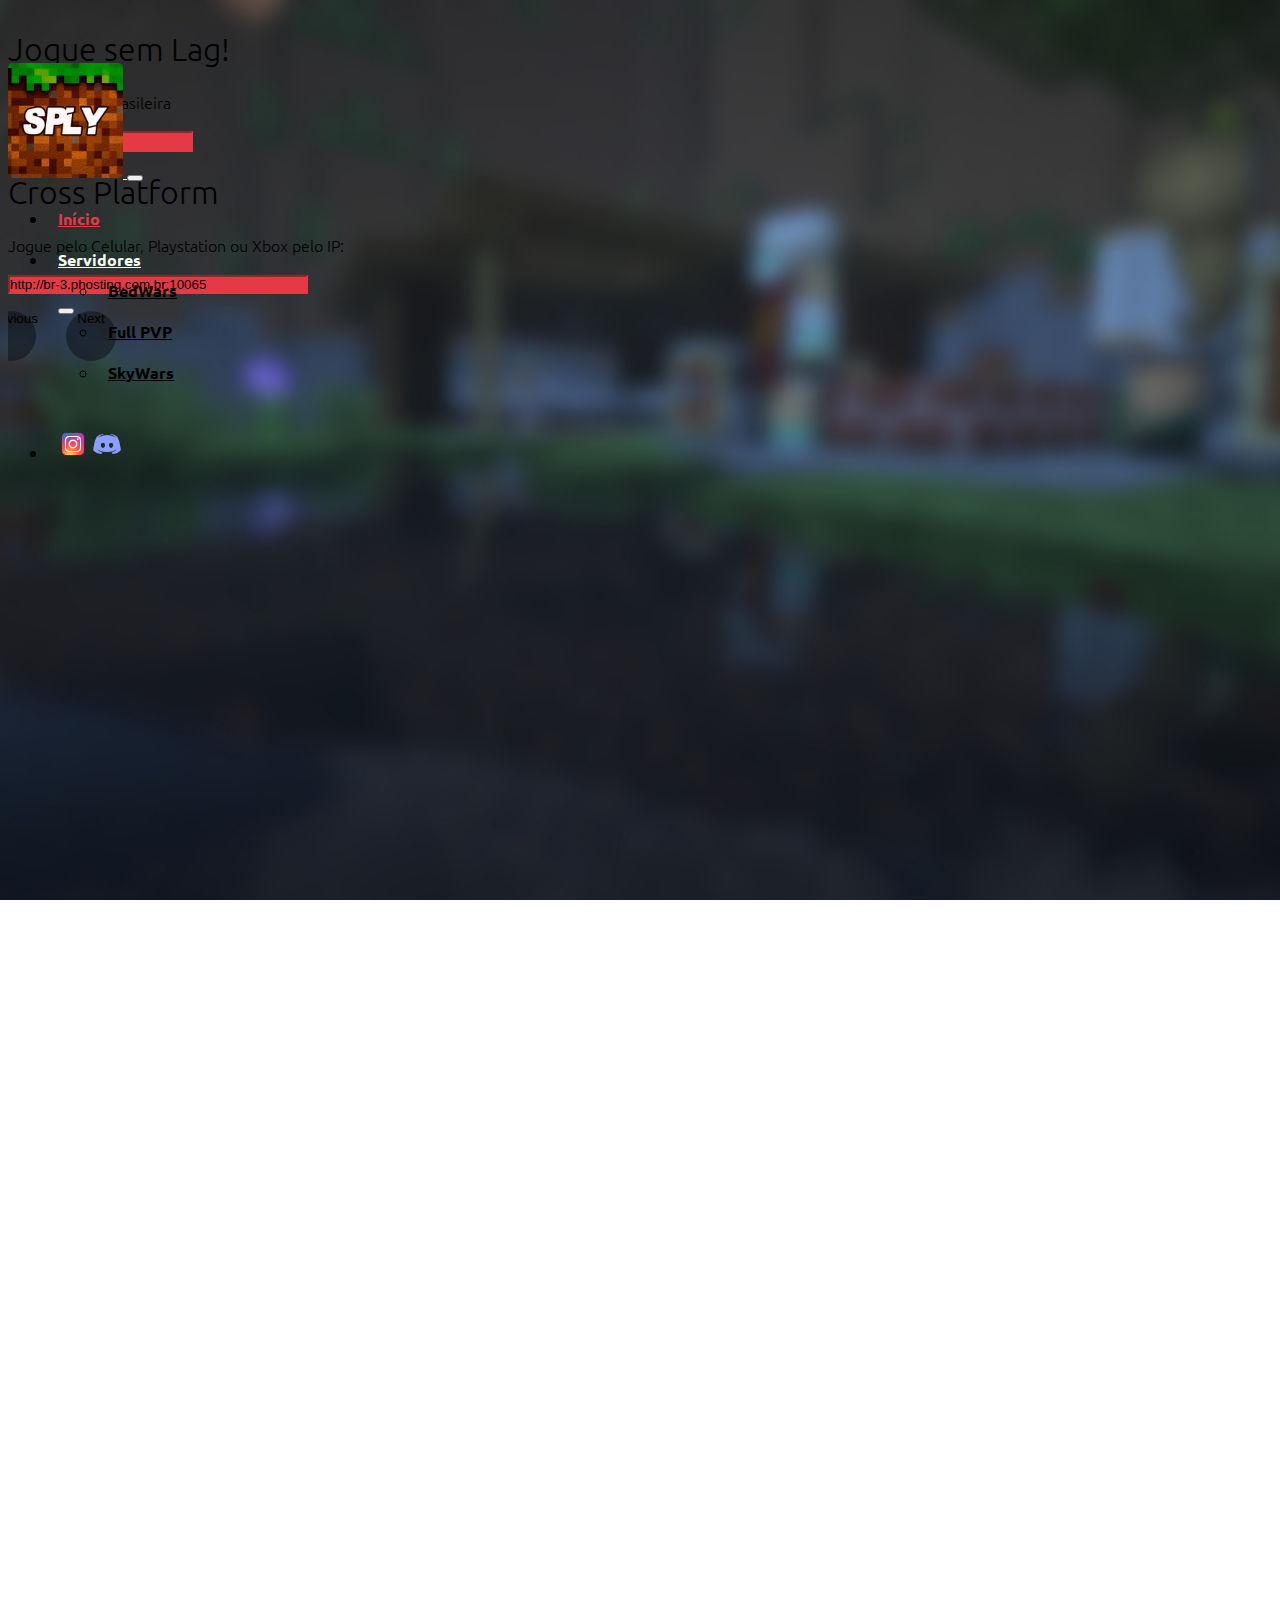
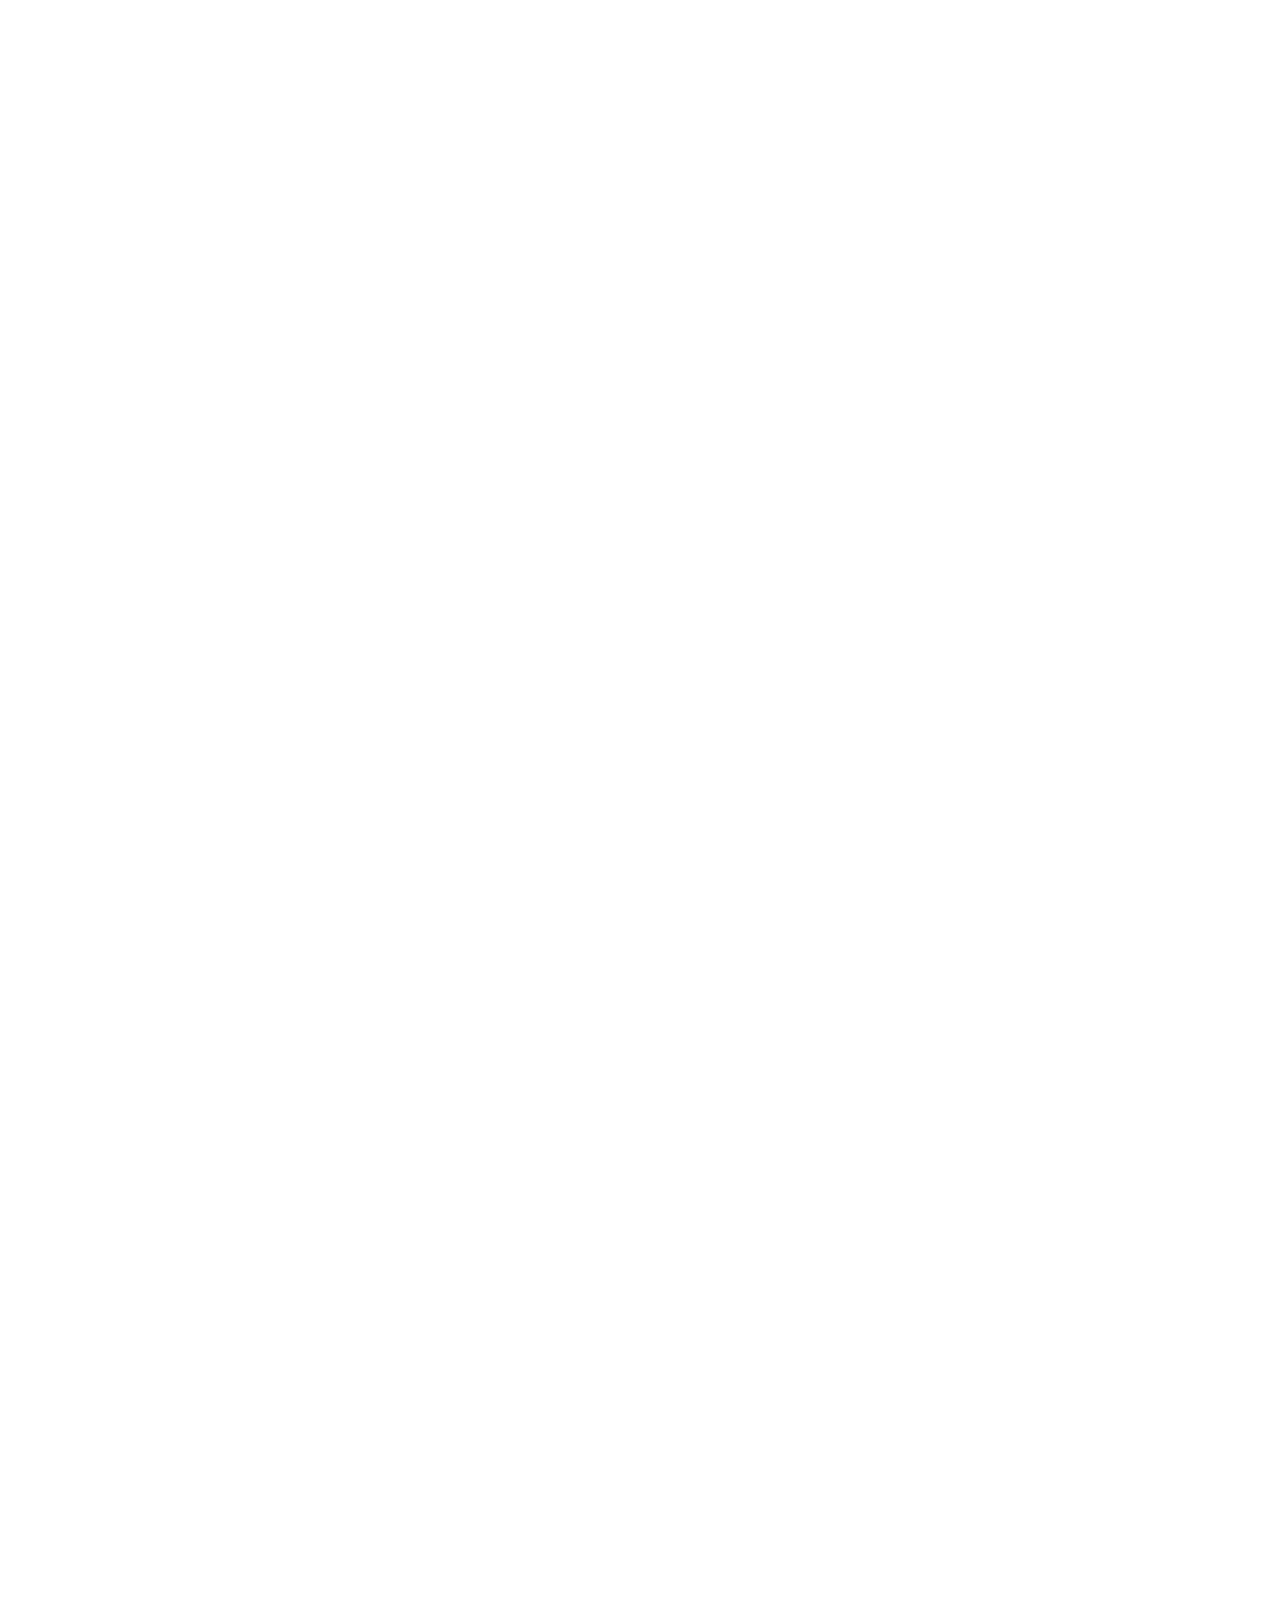
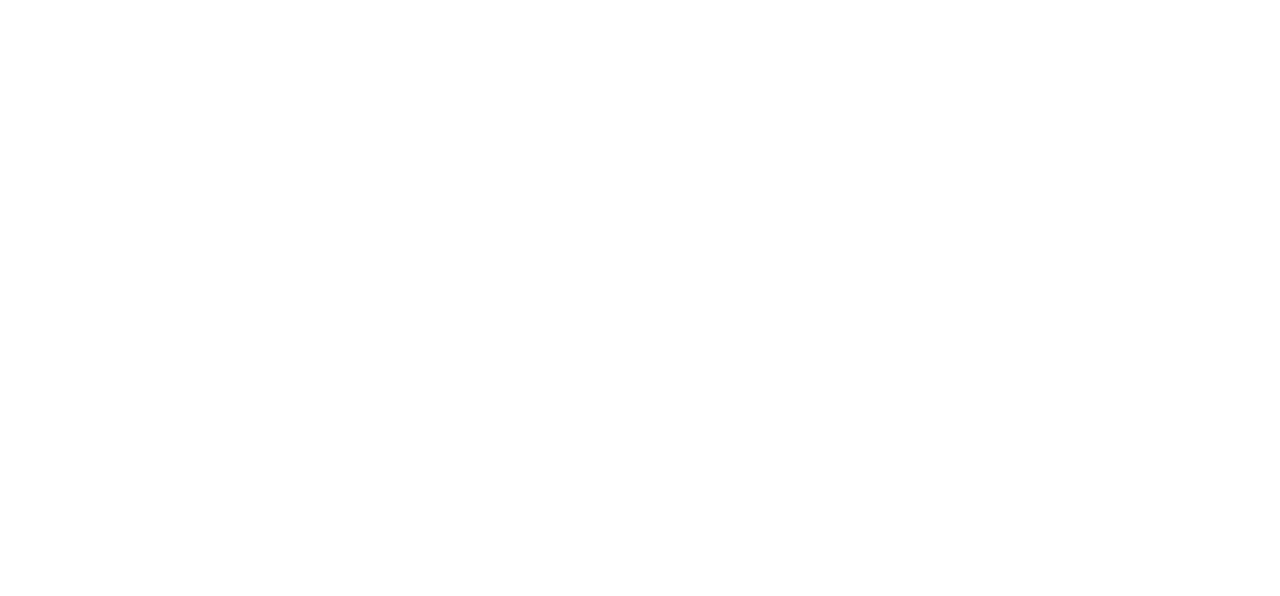
==== index.html @ 01144eed "estilizacao praticamente completa. Mudei o grid layout e o display dos elementos da loja" ====
<!DOCTYPE html>
<html lang="en">

<head>
  <meta charset="UTF-8">
  <meta http-equiv="X-UA-Compatible" content="IE=edge">
  <meta name="viewport" content="width=device-width, initial-scale=1.0">
  <link rel="stylesheet" href="./styles/style.css">
  <link href="https://cdn.jsdelivr.net/npm/bootstrap@5.0.2/dist/css/bootstrap.min.css" rel="stylesheet"
    integrity="sha384-EVSTQN3/azprG1Anm3QDgpJLIm9Nao0Yz1ztcQTwFspd3yD65VohhpuuCOmLASjC" crossorigin="anonymous">
  <link rel="shortcut icon" href="./images/favicon.ico" type="image/x-png">
  <link href="https://fonts.googleapis.com/css2?family=Ubuntu:wght@300&display=swap" rel="stylesheet">
  <title>SplyCraft</title>
</head>

<body>
  <header>
    <nav id="home-navbar" class="navbar navbar-expand-lg navbar-dark">
      <div class="d-flex container ml-4">
        <a href="" class="navbar-brand">
          <img width="115" src="./images/splyIcon.jpg" alt="SplyCraft icon" id="splyCraftLogo">
        </a>

        <button class="navbar-toggler btn" type="button" data-bs-toggle="collapse"
          data-bs-target="#navbarSupportedContent" aria-controls="navbarSupportedContent" aria-expanded="false"
          aria-label="Toggle navigation">
          <span class="navbar-toggler-icon"></span>
        </button>

        <div class="collapse navbar-collapse" id="navbarSupportedContent">
          <ul class="navbar-nav mx-auto">
            <li class="nav-item">
              <a href="" class="nav-link text-vermelho">Início</a>
            </li>
            <li class="nav-item dropdown">
              <a class="nav-link dropdown-toggle" id="navbarDropdownMenuLink" role="button" data-bs-toggle="dropdown"
                aria-expanded="false" href="#">Servidores</a>
              <ul class="dropdown-menu" aria-labelledby="navbarDropdownMenuLink">
                <li><a href="bedwars.html" class="dropdown-item">BedWars</a></li>
                <li><a href="fullpvp.html" class="dropdown-item">Full PVP</a></li>
                <li><a href="skywars.html" class="dropdown-item">SkyWars</a></li>
              </ul>
            </li>
          </ul>
          <ul class="ml-auto list-unstyled mb-0">
            <li>
              <a target="_blank" rel="noopener noreferrer" href="https://www.instagram.com/splycraft/"
                class="pl-3 pr-3"><span class="icon-instagram"></span></a>
              <a target="_blank" rel="noopener noreferrer" href="https://discord.gg/4bMXJy57VF" class="pl-3 pr-3"><span
                  class="icon-headphones"></span></a>
            </li>
          </ul>
        </div>
      </div>
    </nav>
  </header>

  <section id="home" class="d-flex">

    <div class="container align-self-center">

      <div id="carouselIndex" class="carousel slide" data-bs-ride="carousel">
        <div class="carousel-inner">
          <div class="carousel-item active">
            <div class="row align-items-center justify-content-center text-center">
              <div class="col-md-8">
                <h1 class="text-white font-weight-light">Jogue sem Lag!</h1>
                <p class="mb-5 text-white">Hospedagem brasileira</p>
                <input type="text " class="vermelho btn btn-primary py-3 px-5 text-white" value="sply.redepvp.com"
                  readonly='true'>
              </div>
            </div>
          </div>
          <div class="carousel-item">
            <div class="row align-items-center justify-content-center text-center">
              <div class="col-md-8">
                <h1 class="text-white font-weight-light">Cross Platform</h1>
                <p class="mb-5 text-white">Jogue pelo Celular, Playstation ou Xbox pelo IP:</p>
                <input type="text" class="vermelho btn btn-primary py-3 copyIp text-white copyButton"
                  value="http://br-3.phosting.com.br:10065" readonly='true'>
              </div>
            </div>
          </div>
        </div>
        <!--Inner-->
        <button class="carousel-control-prev" type="button" data-bs-target="#carouselIndex" data-bs-slide="prev">
          <div class="control-circle">
            <span class="carousel-control-prev-icon" aria-hidden="true"></span>
            <span class="visually-hidden">Previous</span>
          </div>
        </button>
        <button class="carousel-control-next" type="button" data-bs-target="#carouselIndex" data-bs-slide="next">
          <div class="control-circle">
            <span class="carousel-control-next-icon" aria-hidden="true"></span>
            <span class="visually-hidden">Next</span>
          </div>
        </button>
      </div>
      <!--container -->
  </section>

  <section id="servidores" class="branco">
    <div class="container">
      <div class="row" style="justify-content: center">
        <div class="card col-md-3 col-12 mt-sm-2 indexCard">
          <div class="card-content">
            <div class="card-body text-center"> <img class="img cards-img" src="./images/zombie.jpg" />
              <div class="shadow"></div>
              <div class="card-title text-azul"> Dayz</div>
              <div class="card-subtitle"></div>
              <p> <small class="text-muted">Informações em breve</small> </p>
            </div>
          </div>
        </div>
        <div class="card col-md-3 col-12 mx-4 card-active mt-sm-2 indexCard">
          <a class="text-decoration-none" href="fullpvp.html">
            <div class="card-content">
              <div class="card-body text-center"> <img class="img cards-img" src="./images/sword.png" />
                <div class="card-title text-azul">Full PVP</div>
                <div class="card-subtitle">
                </div>
                <p> <small class="text-muted"> Modalidade dedicada apenas ao Jogador vs Jogador. Pegue a sua espada e
                    junte-se! </small> </p>
              </div>
            </div>
          </a>
        </div>
        <div class="card col-md-3 col-12 mt-sm-2 indexCard">
          <div class="card-content">
            <div class="card-body text-center"> <img class="img cards-img" src="./images/folhas.png" />
              <div class="card-title text-azul">Paintball</div>
              <div class="card-subtitle">
                <p> <small class="text-muted">Informações em breve</small> </p>
              </div>
            </div>
          </div>
        </div>
      </div>
      <!--Row-->
    </div>
    <!--Container-->
    <div class="container">
      <div class="row justify-content-center align-items-center">
        <div class="card col-md-3 col-12 me-lg-2 mt-lg-3 indexCard card-active">
          <a class="text-decoration-none" href="bedwars.html">
            <div class="card-body text-center"> <img class="img cards-img" src="./images/cama.png" />
              <div class="card-title text-azul"> BedWars </div>
              <div class="card-subtitle">
                <p> <small class="text-muted">Clique para acessar a página do servidor</small> </p>
              </div>
            </div>
          </a>
        </div>
        <div class="card col-md-3 col-12 ms-lg-2 mt-lg-3 indexCard card-active">
          <a class="text-decoration-none" href="skywars.html">
            <div class="card-body text-center"> <img class="img cards-img" src="./images/chest.png" />
              <div class="card-title text-azul"> SkyWars </div>
              <div class="card-subtitle">
                <p> <small class="text-muted">Clique para acessar a página do servidor</small> </p>
              </div>
            </div>
          </a>
        </div>
      </div>
    </div>
    </div>

  </section>
  <div class="staff-section">
    <div class="container">
      <div class="row justify-content-center mb-5" data-aos="fade-up">
        <div class="col-md-7">
          <h2 class="font-weight-light text-branco text-center">Nosso time</h2>
        </div>
      </div>
      <div class="row">
        <div class="col-md-6 col-lg-4 text-center mb-5" data-aos="fade-up">
          <img src="./images/caarliniHead.jpg" alt="Foto de Caarlini" class="img-fluid w-50 rounded-circle mb-4">
          <h2 class="text-vermelho font-weight-light mb-4">Caarlini</h2>
          <p class="text-branco mb-4">Diretor</p>
          <p>
            <a href="https://www.instagram.com/caaarlini/" target="_blank" class="pl-3 pr-3"><span
                class="icon-instagram"></span></a>
          </p>
        </div>
        <div class="col-md-6 col-lg-4 text-center mb-5" data-aos="fade-up">
          <img src="./images/mrStiflerHead.png" alt="Foto de MrStifler" class="img-fluid w-50 rounded-circle mb-4">
          <h2 class="text-vermelho font-weight-light mb-4">MrStifler</h2>
          <p class="text-branco mb-4">Diretor</p>
          <p>
            <a href="https://www.instagram.com/gustavo.sply/" target="_blank" class="pl-3 pr-3"><span
                class="icon-instagram"></span></a>
            <a href="http://www.youtube.com/c/gustavosply" target="_blank"><span class="icon-youtube"></span></a>
          </p>
        </div>
        <div class="col-md-6 col-lg-4 text-center mb-5" data-aos="fade-up">
          <iframe src="https://discord.com/widget?id=825129918760484925&theme=dark" width="350" height="500" allowtransparency="true" frameborder="0" sandbox="allow-popups allow-popups-to-escape-sandbox allow-same-origin allow-scripts"></iframe>
        </div>
        <!-- <div class="col-md-6 col-lg-4 text-center mb-5" data-aos="fade-up">
          <img src="images/splyIcon.jpg" alt="Image" class="img-fluid w-50 rounded-circle mb-4">
          <h2 class="text-vermelho font-weight-light mb-4">Em aberto</h2>
          <p class="text-branco mb-4">As instruções para se tornar um Staff estão no discord! ;)</p>
          <p>
            <a href="https://discord.gg/VZGXy6bkZU" class=""><span class="icon-headphones"></span></a>
          </p>
        </div> -->
      </div>
    </div>
  </div>
  <footer class="pt-2 pb-2">
    <div class="container">
      <div class="row">
        <div class="col-md-12 text-center text-branco">
          <a class="me-2 fw-bold text-decoration-none" href="#home-navbar">Início</a>
          <a class="ms-2 fw-bold text-decoration-none" href="fullpvp.html">Doações</a>
          <p class="mt-2">Website Desenvolvido por <a href="" target="_blank">Sidney</a></p>
        </div>
      </div>
    </div>
  </footer>

  <script src="https://cdn.jsdelivr.net/npm/bootstrap@5.0.2/dist/js/bootstrap.bundle.min.js"
    integrity="sha384-MrcW6ZMFYlzcLA8Nl+NtUVF0sA7MsXsP1UyJoMp4YLEuNSfAP+JcXn/tWtIaxVXM"
    crossorigin="anonymous"></script>
</body>

</html>
---- styles/style.css ----
* {
  box-sizing: border-box;
}

html,
body,
#home,
#info-pvp{
  height: 100%;
  overflow-x: hidden;
  scroll-behavior: smooth;
}

body {
  background: url(../images/capa.jpg);
  background-attachment: fixed;
  background-size: cover;
  background-position: center;
  font-family: 'Ubuntu', Sans-serif!important;
}

li {
  padding: 10px;
}

h3 {
  font-size: 23px !important;
  font-weight: bold !important;
}
a {
  color: #f1faee !important;
}
a:hover {
  color: #e63946 !important;
}

footer {
  font-weight: 400;
}

table{
  font-size: 18px;
  font-weight: bolder!important;
}

.card-section{
  margin-top: 50px;
}

.site-section {
  padding-top: 3.5em;
  background-color: white;
}

.staff-section {
  padding-top: 3.5em;
}

/* Navbar */
.navbar {
  font-weight: bold;
  height: 1px;
  transform: translateY(55px);
  z-index: 2000;
}

@media(max-width:1400px){
  .card-back-info{
    right: 33%!important;
  }
}

@media (max-width: 990px) {
  .navbar-nav {
    display: block !important;
    position: absolute;
    width: 115px;
    background-color: #fff;
    border-radius: 15px;
  }
  .navbar-collapse {
    /* background-color: #e9ecef!important; */
    color: black !important;
  }
  .ml-auto {
    display: none;
  }
  a.nav-link {
    color: #212529 !important;
    font-weight: 400;
  }
  #info-pvp {
    height: auto;
    padding-top: 230px;
    padding-bottom: 70px;
  }
  .card-back-info{
    right: 32%!important;
  }
  
}

@media (max-width: 660px) {
  .copyButton {
    width: 90vw !important;
  }

  .carousel-control-next {
    transform: translateX(-20px) !important;
  }

  .carousel-control-prev {
    transform: translateX(20px) !important;
  }

  .indexCard {
    margin-top: 0.5rem !important;
    box-shadow: 0px 0px 0px !important;
  }
  .card-back-info{
    right: 21%!important;
  }
}

@media(max-width: 450px){
  .card-back-info{
    right: 29%!important;
  }
}

.dropdown-item {
  color: black !important;
}

#splyCraftLogo {
  border-radius: 5px;
}

#capa {
  text-align: center;
}

.icon-instagram:before {
  content: url(../images/instagram.png);
  width: 30px;
}

.icon-headphones:before {
  content: url(../images/discord.png);
}

.icon-youtube {
  content: url(../images/icon-youtube.png);
  width: 23px;
  padding-bottom: 3px;
}

#servidores {
  padding-top: 20px;
  padding-bottom: 20px;
}

#carousel-container {
  margin-bottom: 20%;
}

.control-circle {
  position: absolute;
  width: 50px;
  height: 50px;
  border-radius: 50%;
  background: rgba(0, 0, 0, 0.383) !important;
}

.control-circle:hover {
  background: #e63946 !important;
  transition: 300ms;
}

.carousel-control-next,
.carousel-control-prev {
  width: 0 !important;
  opacity: 1 !important;
}

.carousel-control-next {
  transform: translateX(30px);
}

.carousel-control-prev {
  transform: translateX(-30px);
}

/* .carousel-control-next-icon,
.carousel-control-prev-icon {
  filter: invert(1);
} */

.carousel-control-next-icon,
.carousel-control-prev-icon {
  margin-top: 7px;
  font-size: 10px;
}

/* Cards */

.card {
  padding: 2px;
  border-radius: 4px !important;
  border: 1px solid #eeeeee !important;
}

.card-img-top {
  border-radius: 0 !important;
}

.hd {
  font-size: 25px;
  font-weight: 550;
}

.card:hover {
  box-shadow: 10px 10px 10px rgba(0, 0, 0, 0.45);
}

.img {
  margin-bottom: 35px;
  -webkit-filter: drop-shadow(5px 5px 5px #222);
  filter: drop-shadow(5px 5px 5px #222);
}

.card-title {
  font-weight: 600;
}

button.focus,
button:focus {
  outline: 0;
  box-shadow: none !important;
}

.ft {
  margin-top: 25px;
}

.chk {
  margin-bottom: 5px;
}

.card-active {
  box-shadow: 10px 10px 10px rgba(0, 0, 0, 0.45);
}

.cards-img {
  width: 150px;
}

.card-border {
  border-radius: 15px;
}

/* Cards da Loja */

.maincontainer {
  height: 450px;
}

.card-loja {
  position: relative;
  width: 100%;
  height: 100%;
  border-radius: 15px !important;

  transform-style: preserve-3d;
  transition: transform 0.5s;
  cursor: pointer;
}

.card-front,
.card-back {
  position: absolute;
  width: 100%;
  height: 100%;
  display: flex;
  justify-content: center;
  border-radius: 20px;
  box-shadow: 10px 10px 10px rgba(0, 0, 0, 0.45);
}

.card-back {
  transform: rotateY(180deg);
}

.card-img {
  height: 100%;
}

.front-card-display {
  position: relative;
  display: block;
  width: 100%;
}

.front-card-display:after {
  content: "";
  z-index: 1;
  position: absolute;
  bottom: 0;
  top: 0;
  left: 0;
  right: 0;
  background: -moz-linear-gradient(
    top,
    transparent 0%,
    transparent 18%,
    rgba(0, 0, 0, 0.8) 99%,
    rgba(0, 0, 0, 0.8) 100%
  );
  background: -webkit-linear-gradient(
    top,
    transparent 0%,
    transparent 18%,
    rgba(0, 0, 0, 0.8) 99%,
    rgba(0, 0, 0, 0.8) 100%
  );
  background: -webkit-gradient(
    linear,
    left top,
    left bottom,
    from(transparent),
    color-stop(18%, transparent),
    color-stop(99%, rgba(0, 0, 0, 0.8)),
    to(rgba(0, 0, 0, 0.8))
  );
  background: -o-linear-gradient(
    top,
    transparent 0%,
    transparent 18%,
    rgba(0, 0, 0, 0.8) 99%,
    rgba(0, 0, 0, 0.8) 100%
  );
  background: linear-gradient(
    to bottom,
    transparent 0%,
    transparent 18%,
    rgba(0, 0, 0, 0.8) 99%,
    rgba(0, 0, 0, 0.8) 100%
  );
  filter: progid:DXImageTransform.Microsoft.gradient( startColorstr='#00000000', endColorstr='#cc000000',GradientType=0 );
}

.front-card-text {
  position: absolute;
  z-index: 2;
  width: 100%;
  bottom: 10px;
  display: block;
}

.front-card-text-top{
  position: absolute;
  top: 0;
  width: 100%;
  height: 3rem;

  background-color: rgba(0, 0, 0, 0.493);
  line-height: 100%;
  text-align: center;
  color: white;
}

.card-muted-text {
  position: absolute;
  bottom: 0;
  margin-bottom: 5px;
}

.flip {
  transform: rotateY(180deg);
}

.card-back-div {
  position: absolute;
  bottom: 1%;
  right: 1%;
  width: 6rem;
  height: 2.5rem;
}

.card-back-btn{
  width: 100%;
  height: 100%;
  font-weight: bold!important;
}

.card-back-btn:hover{
  opacity: 0.8!important;
}

.card-back-info{
  position: absolute;
  bottom:1%;
  right: 25%;
  width: 4rem;
  height: 2.5rem;
}

.btn-vantagens-doar{
  max-width: 15rem!important;
}

.return-icon {
  position: absolute;
  bottom: 0;
  left: 2%;
}

.icon-info-circle {
  position: absolute;
  content: url(../images/info.svg);
  left: 8%;
  width: 40px;
  bottom: 15%;
  animation: changeColor;
  animation-duration: 1.5s;
  animation-iteration-count: infinite;
  animation-timing-function: linear;
}

.icon-return {
  content: url(../images/returnicon.svg);

  width: 40px;
}

/* .copyIp{
    padding-left: 5rem!important;
    padding-right: 5rem!important;
} */

.copyButton {
  width: 300px;
  padding: 0;
  margin: 0;
}

@keyframes changeColor {
  0% {
    width: 45px;
  }
  25% {
    width: 46px;
  }
  50% {
    width: 47px;
  }
  100% {
    width: 48px;
  }
}

.img-pagamento {
  max-width: 100%;
}

.payment-methods:hover {
  background-color: #eeefff;
  border-radius: 8px;
}

.table-content{
  width: 100%;
}

.vertical-center{
  position:relative;
  top: 50%;
  transform: translateY(-50%);
}

/* Colors */

.vermelho {
  background-color: #e63946 !important;
  border-color: #e63946 !important;
}
.text-vermelho {
  color: #e63946 !important;
}

.branco {
  background-color: #f1faee !important;
}
.text-branco {
  color: #f1faee !important;
}

.azul-claro {
  color: #a8dadc !important;
}

.text-azul {
  color: #457b9d !important;
}

.azul-escuro {
  background-color: #1d3557 !important;
}
.text-azul-escuro {
  color: #1d3557 !important;
}

.text-cinza {
  color: #555555 !important;
}

.text-iron {
  color: #a19d94;
}

.text-iron-bg {
  background-color: #a19d94 !important;
}

.text-gold {
  color: #ffaa00;
}

.text-gold-bg {
  background-color: #ffaa00 !important;
}

.text-diamond {
  color: #55ffff;
}

.text-diamond-bg {
  background-color: #55ffff !important;
}

.text-lendario {
  color: red;
}

.text-lendario-bg {
  background-color: red !important;
}

.text-white {
  font-weight: 100;
}

.text-black {
  color: black !important;
}

.text-green{
  color: #22bb33!important
}

.text-reddanger{
  color: #FF0000!important
}
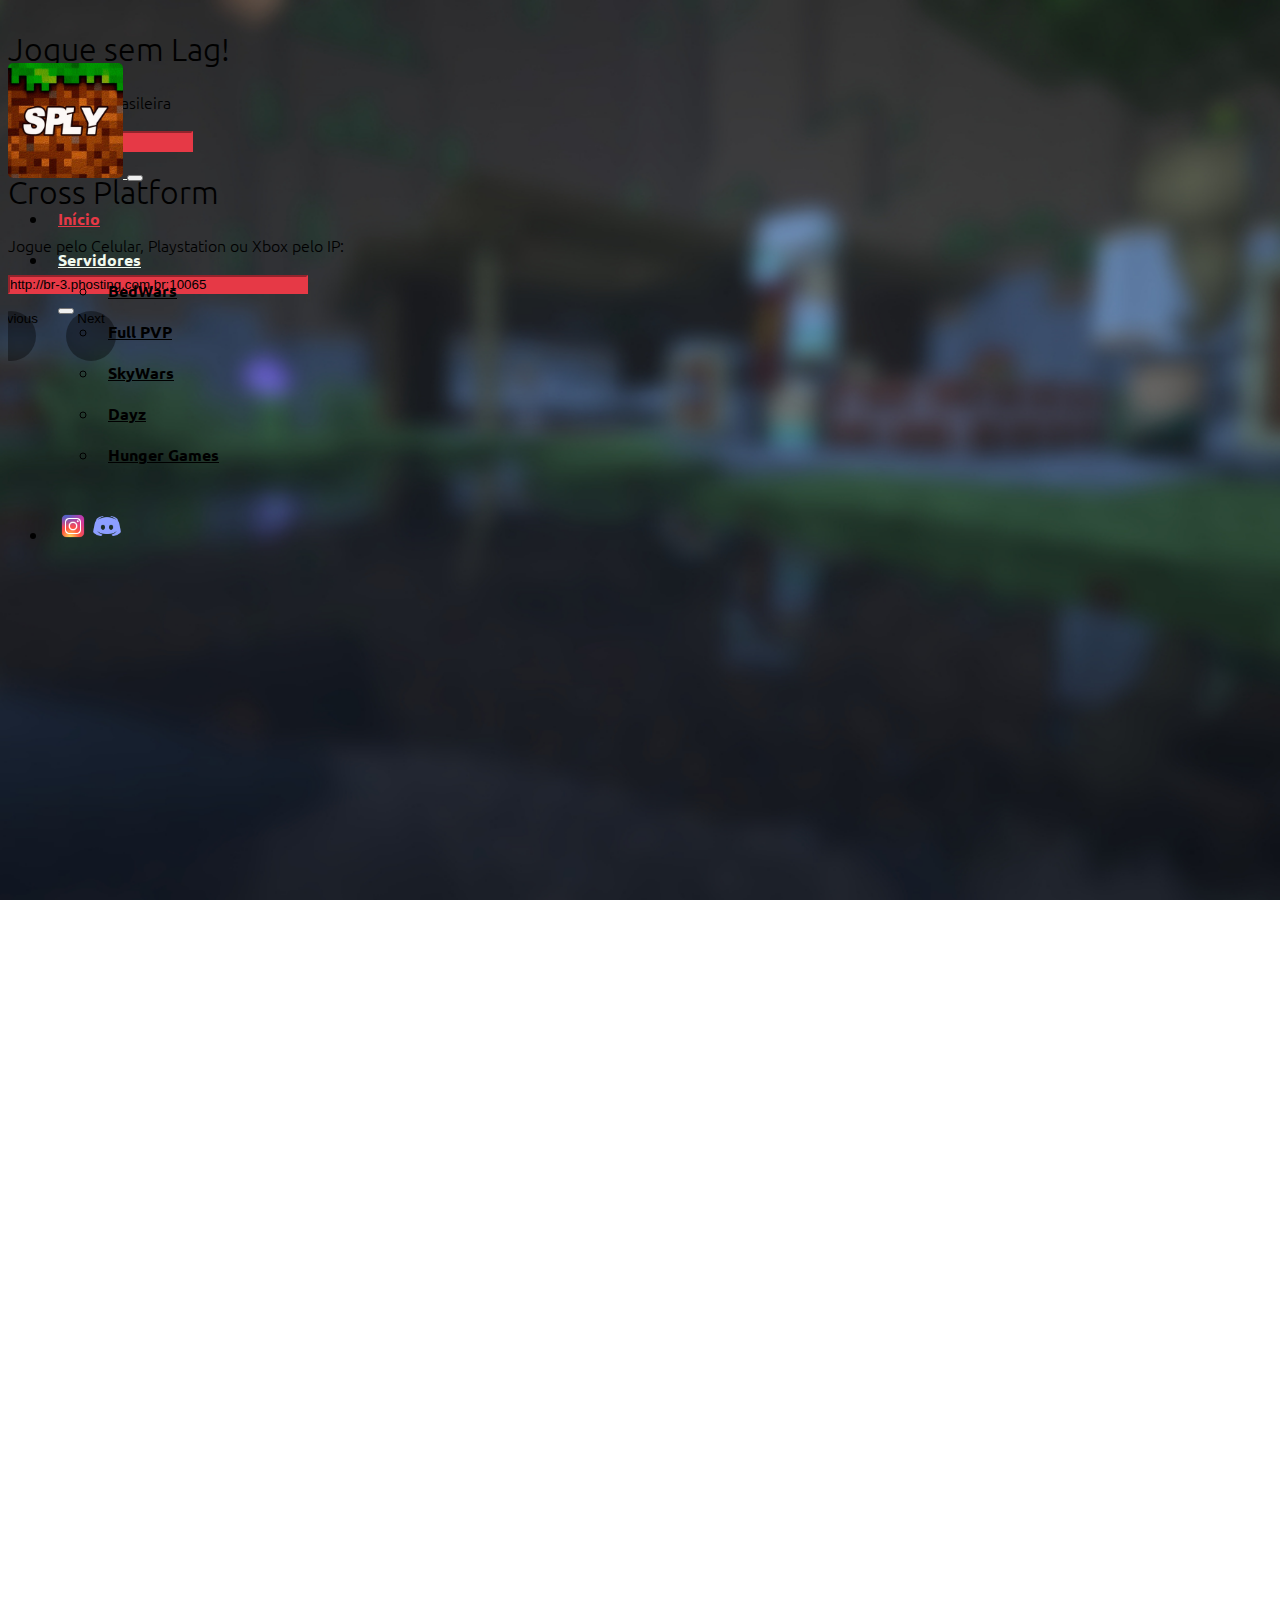
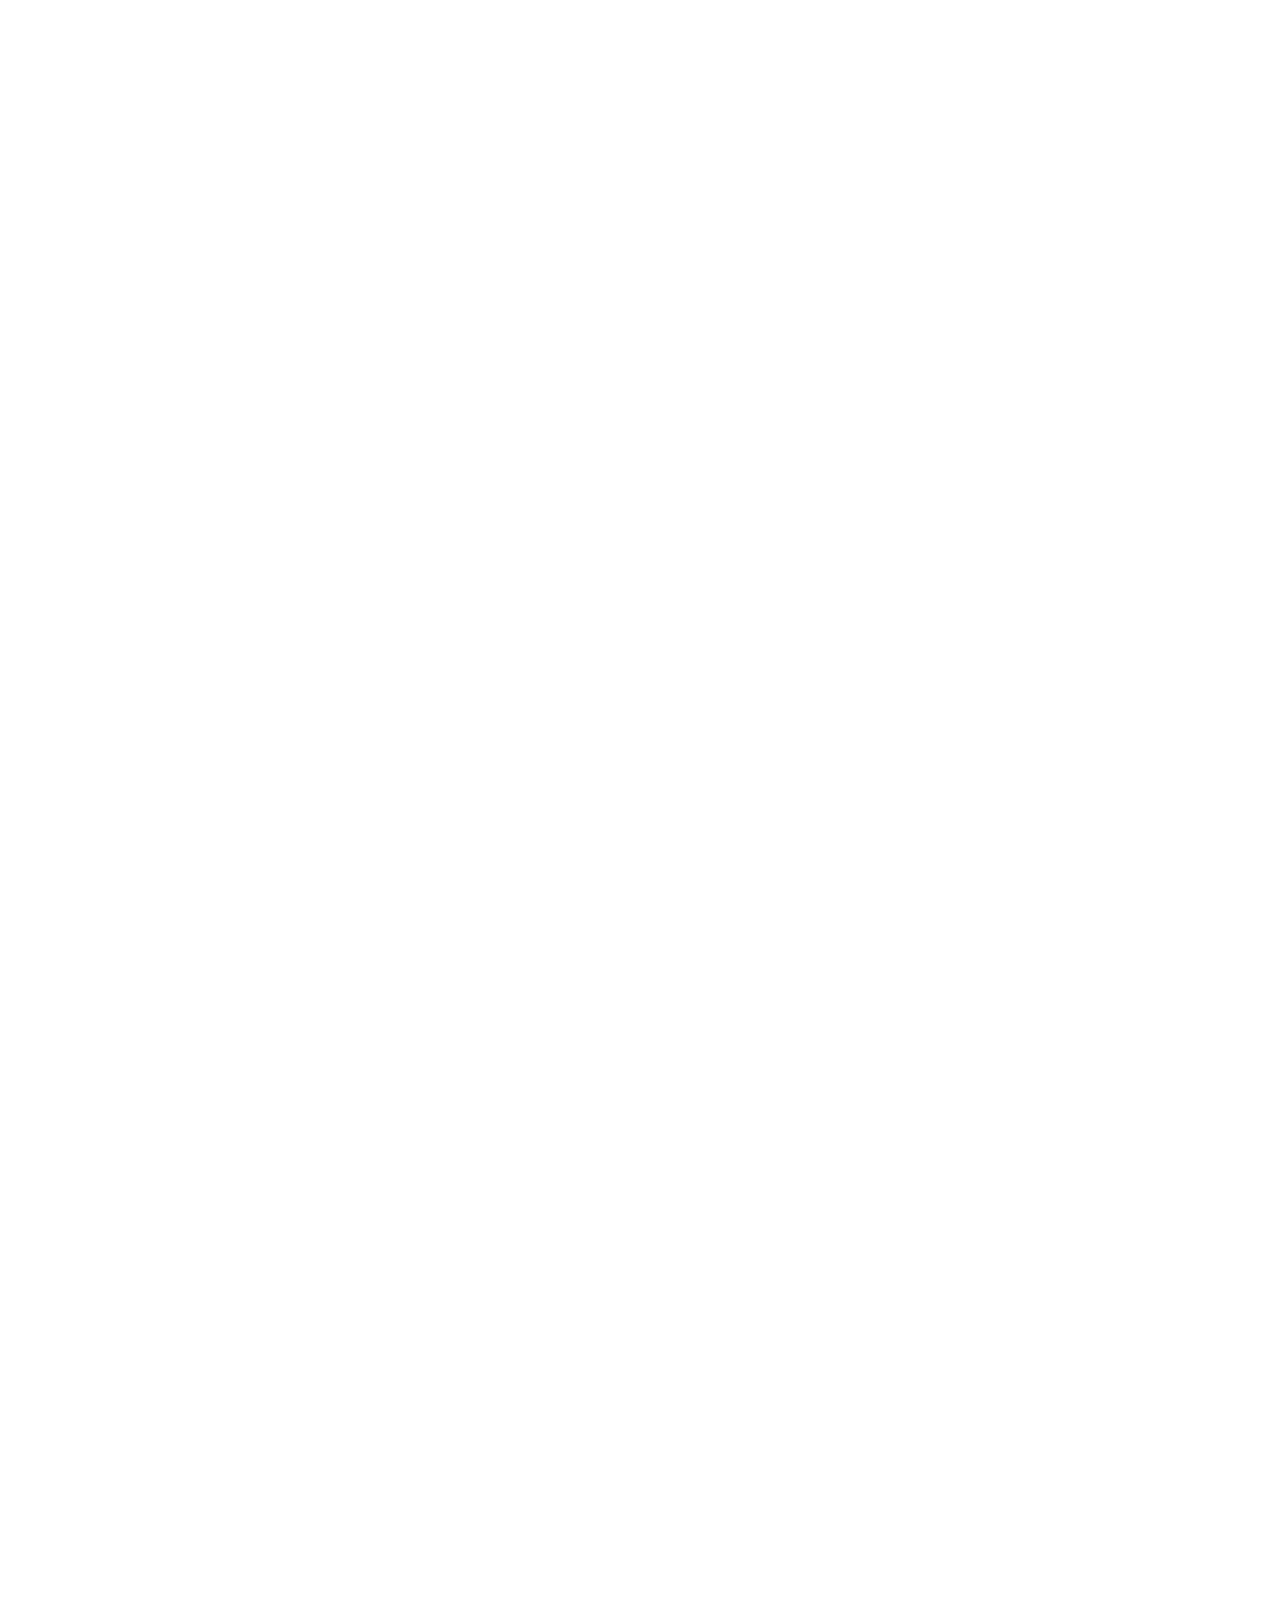
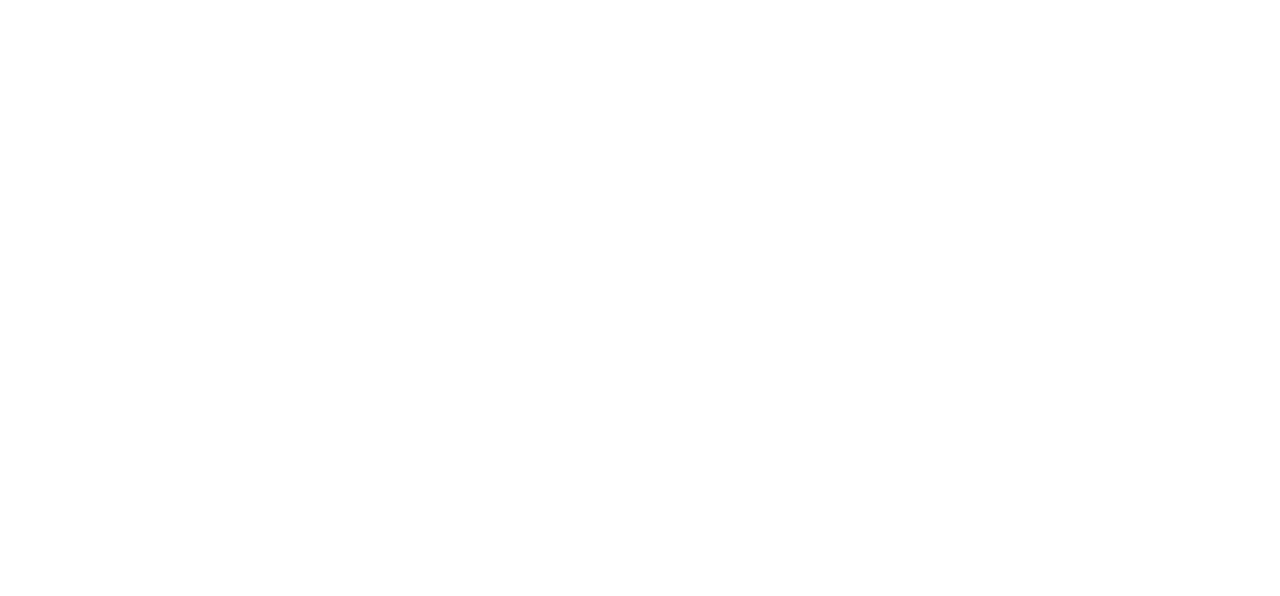
==== commit 80500df8: "Alterado Index para inserir as novas paginas hungergames e dayz" ====
--- a/index.html
+++ b/index.html
@@ -39,6 +39,8 @@
                 <li><a href="bedwars.html" class="dropdown-item">BedWars</a></li>
                 <li><a href="fullpvp.html" class="dropdown-item">Full PVP</a></li>
                 <li><a href="skywars.html" class="dropdown-item">SkyWars</a></li>
+                <li><a href="skywars.html" class="dropdown-item">Dayz</a></li>
+                <li><a href="skywars.html" class="dropdown-item">Hunger Games</a></li>
               </ul>
             </li>
           </ul>
@@ -103,16 +105,18 @@
     <div class="container">
       <div class="row" style="justify-content: center">
         <div class="card col-md-3 col-12 mt-sm-2 indexCard">
-          <div class="card-content">
-            <div class="card-body text-center"> <img class="img cards-img" src="./images/zombie.jpg" />
-              <div class="shadow"></div>
-              <div class="card-title text-azul"> Dayz</div>
-              <div class="card-subtitle"></div>
-              <p> <small class="text-muted">Informações em breve</small> </p>
-            </div>
-          </div>
-        </div>
-        <div class="card col-md-3 col-12 mx-4 card-active mt-sm-2 indexCard">
+          <a class="text-decoration-none" href="dayz.html">
+            <div class="card-content">
+              <div class="card-body text-center"> <img class="img cards-img" src="./images/zombie.jpg" />
+                <div class="shadow"></div>
+                <div class="card-title text-azul">Dayz</div>
+                <div class="card-subtitle"></div>
+                <p> <small class="text-muted">Construa, busque por itens e <strong>armas</strong>, lute contra outros jogadores e zombies!</small> </p>
+              </div>
+            </div>
+          </a>
+        </div>
+        <div class="card col-md-3 col-12 mx-4 mt-sm-2 indexCard">
           <a class="text-decoration-none" href="fullpvp.html">
             <div class="card-content">
               <div class="card-body text-center"> <img class="img cards-img" src="./images/sword.png" />
@@ -126,14 +130,16 @@
           </a>
         </div>
         <div class="card col-md-3 col-12 mt-sm-2 indexCard">
-          <div class="card-content">
-            <div class="card-body text-center"> <img class="img cards-img" src="./images/folhas.png" />
-              <div class="card-title text-azul">Paintball</div>
-              <div class="card-subtitle">
-                <p> <small class="text-muted">Informações em breve</small> </p>
-              </div>
-            </div>
-          </div>
+          <a class="text-decoration-none" href="hungergames.html">
+            <div class="card-content">
+              <div class="card-body text-center"> <img class="img cards-img" src="./images/soup.png" />
+                <div class="card-title text-azul">Hunger Games</div>
+                <div class="card-subtitle">
+                  <p> <small class="text-muted">Escolha sua classe, prepare-se, crafte as sopas e bora PVP!</small> </p>
+                </div>
+              </div>
+            </div>
+          </a>
         </div>
       </div>
       <!--Row-->
@@ -141,22 +147,22 @@
     <!--Container-->
     <div class="container">
       <div class="row justify-content-center align-items-center">
-        <div class="card col-md-3 col-12 me-lg-2 mt-lg-3 indexCard card-active">
+        <div class="card col-md-3 col-12 me-lg-2 mt-lg-3 indexCard">
           <a class="text-decoration-none" href="bedwars.html">
             <div class="card-body text-center"> <img class="img cards-img" src="./images/cama.png" />
               <div class="card-title text-azul"> BedWars </div>
               <div class="card-subtitle">
-                <p> <small class="text-muted">Clique para acessar a página do servidor</small> </p>
-              </div>
-            </div>
-          </a>
-        </div>
-        <div class="card col-md-3 col-12 ms-lg-2 mt-lg-3 indexCard card-active">
+                <p> <small class="text-muted">Defenda o seu território! Neste minigame seu objetivo é quebrar a cama dos times inimigos.</small> </p>
+              </div>
+            </div>
+          </a>
+        </div>
+        <div class="card col-md-3 col-12 ms-lg-2 mt-lg-3 indexCard">
           <a class="text-decoration-none" href="skywars.html">
             <div class="card-body text-center"> <img class="img cards-img" src="./images/chest.png" />
               <div class="card-title text-azul"> SkyWars </div>
               <div class="card-subtitle">
-                <p> <small class="text-muted">Clique para acessar a página do servidor</small> </p>
+                <p> <small class="text-muted">Colete os baús da sua ilha e batalhe contra os jogadores das outras ilhas! O último sobrevivente vence!</small> </p>
               </div>
             </div>
           </a>
@@ -213,7 +219,7 @@
         <div class="col-md-12 text-center text-branco">
           <a class="me-2 fw-bold text-decoration-none" href="#home-navbar">Início</a>
           <a class="ms-2 fw-bold text-decoration-none" href="fullpvp.html">Doações</a>
-          <p class="mt-2">Website Desenvolvido por <a href="" target="_blank">Sidney</a></p>
+          <p class="mt-2">Website Desenvolvido por <a href="https://api.whatsapp.com/send?phone=5547997544752&text=Oi!%20cheguei%20aqui%20pelo%20SplyCraft." target="_blank">Sidney</a></p>
         </div>
       </div>
     </div>
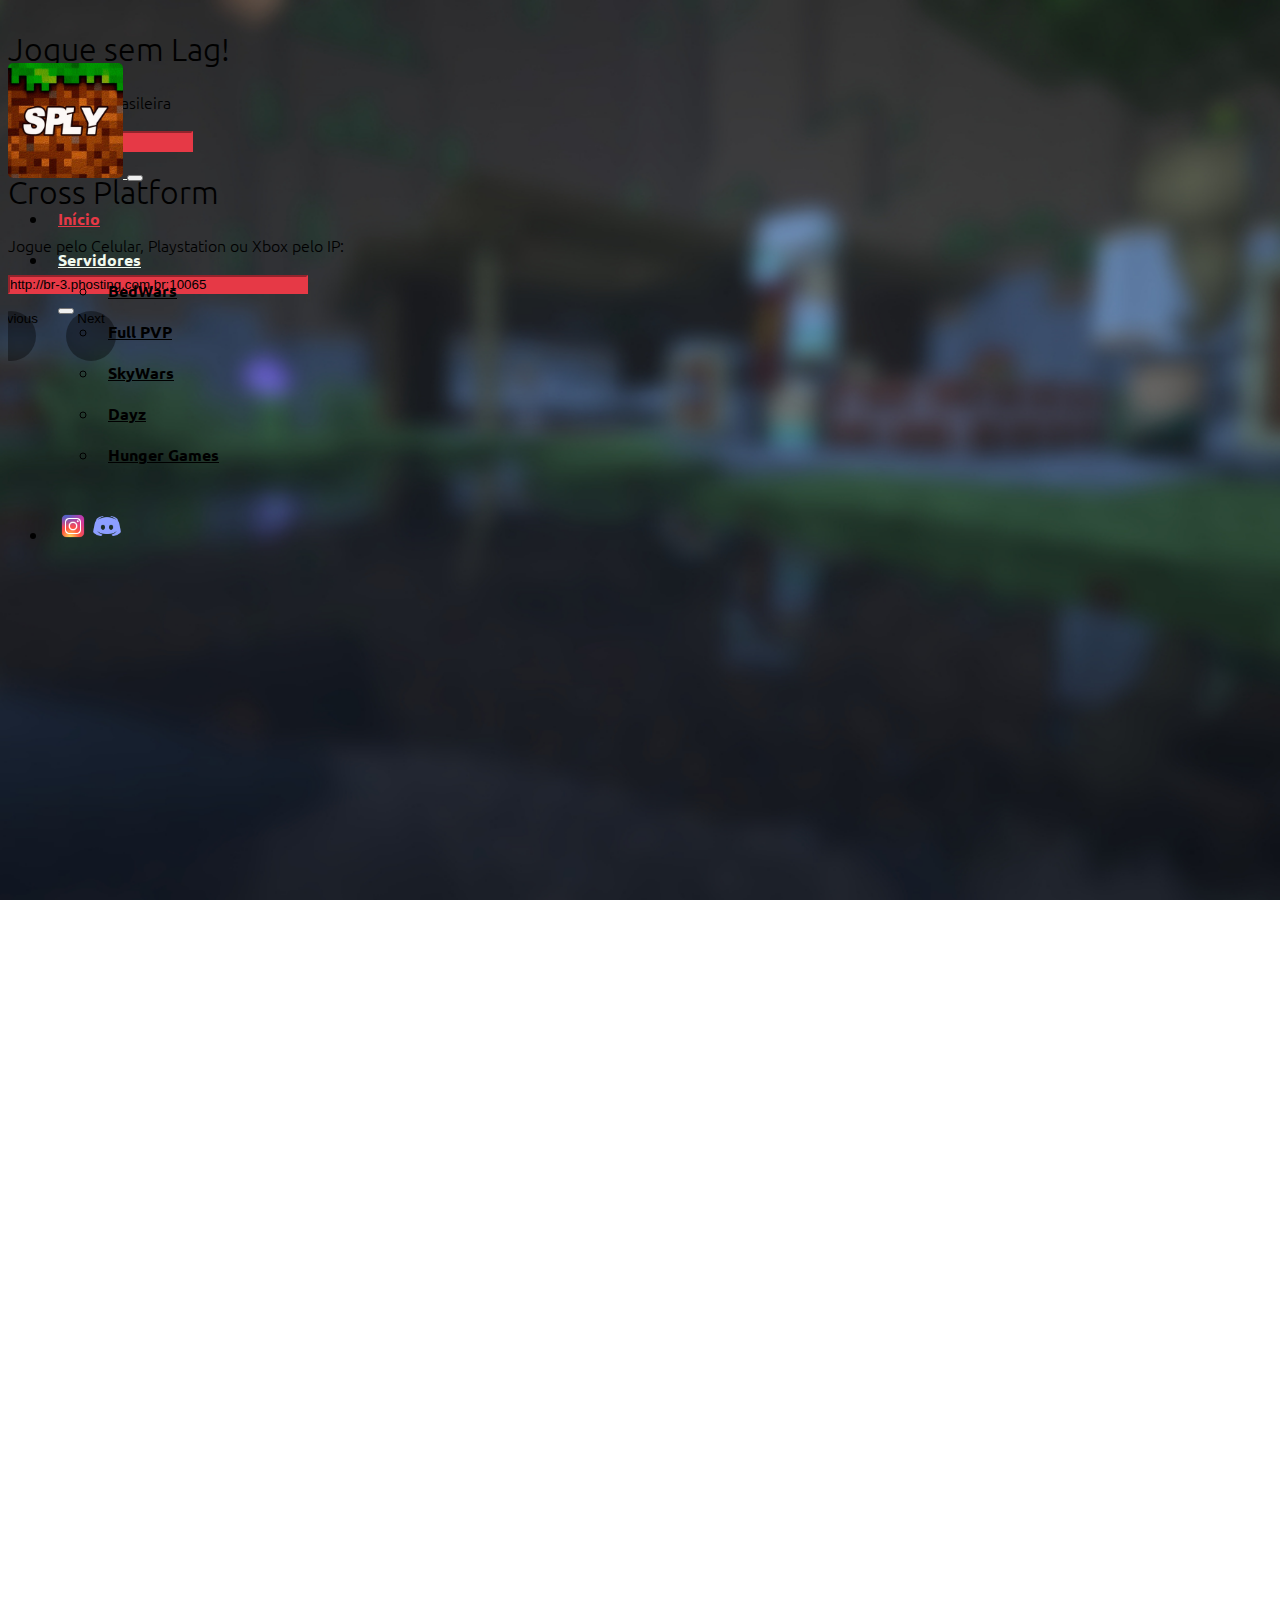
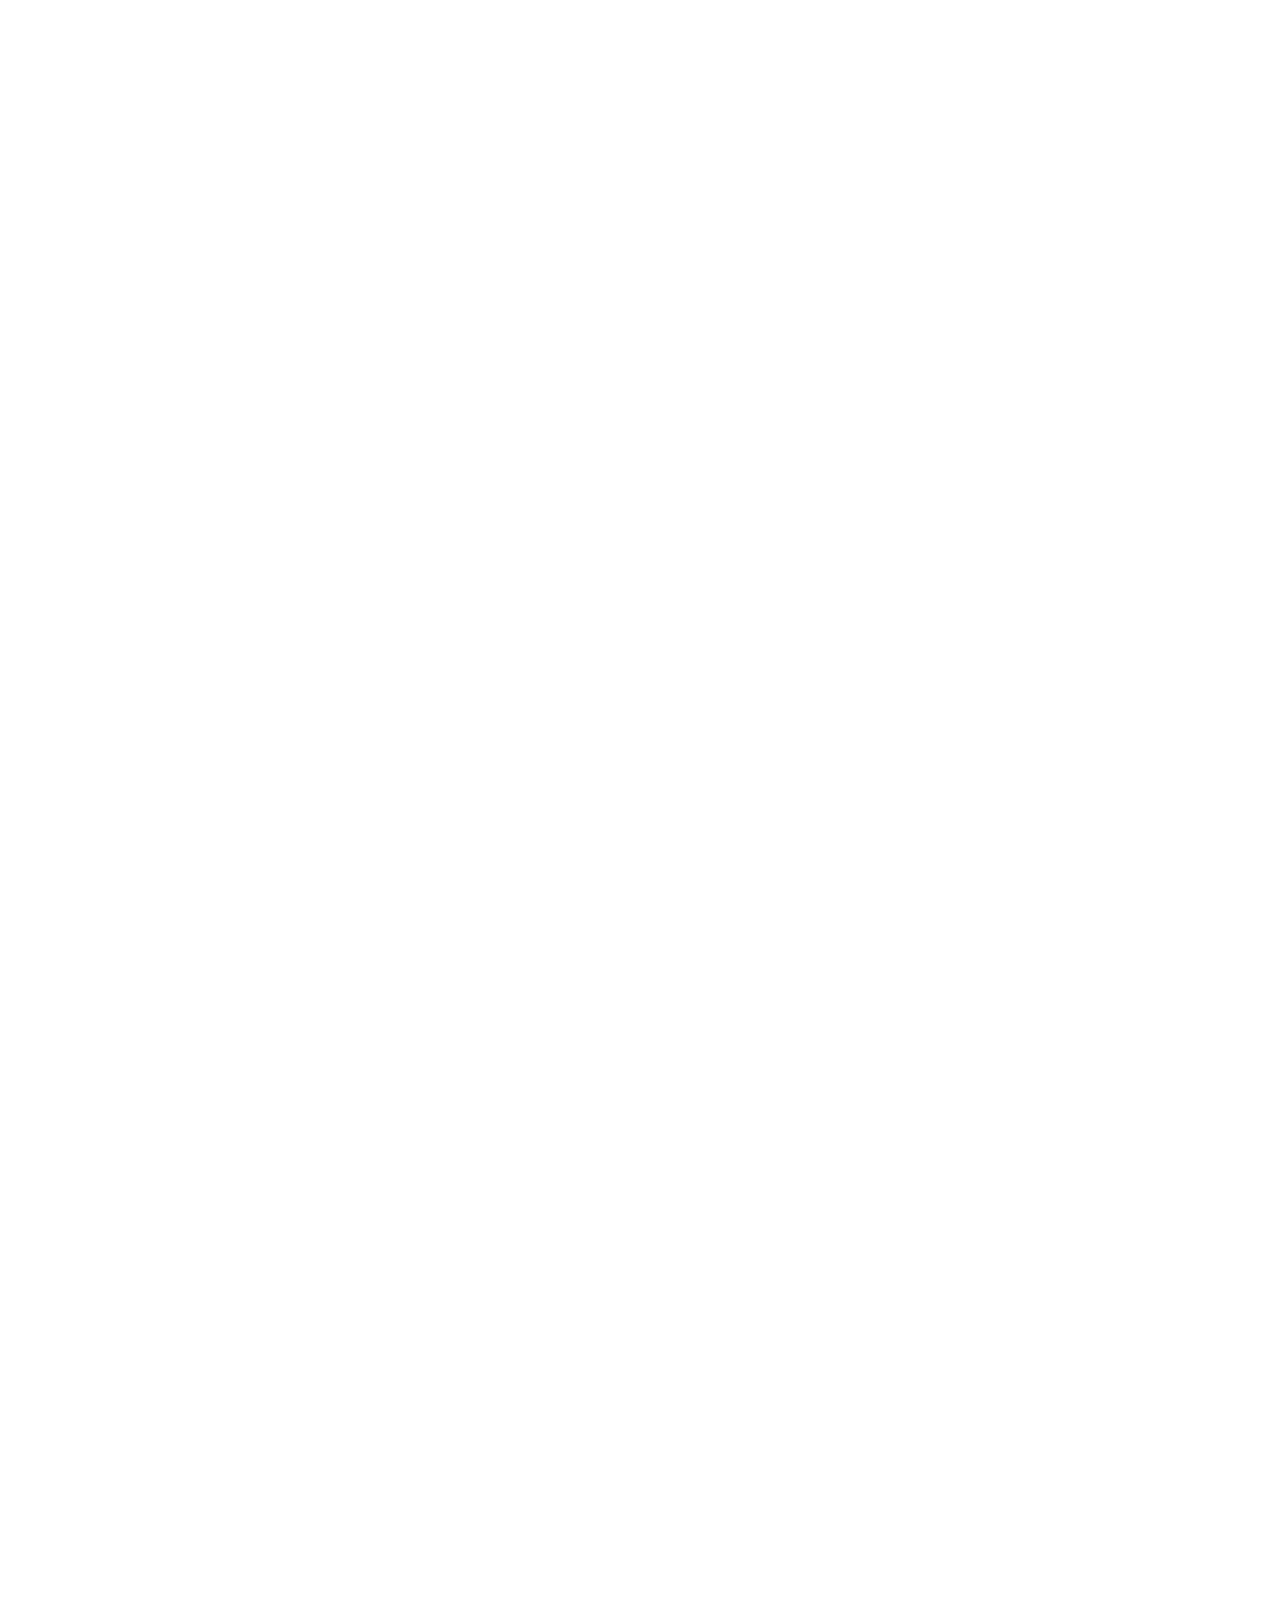
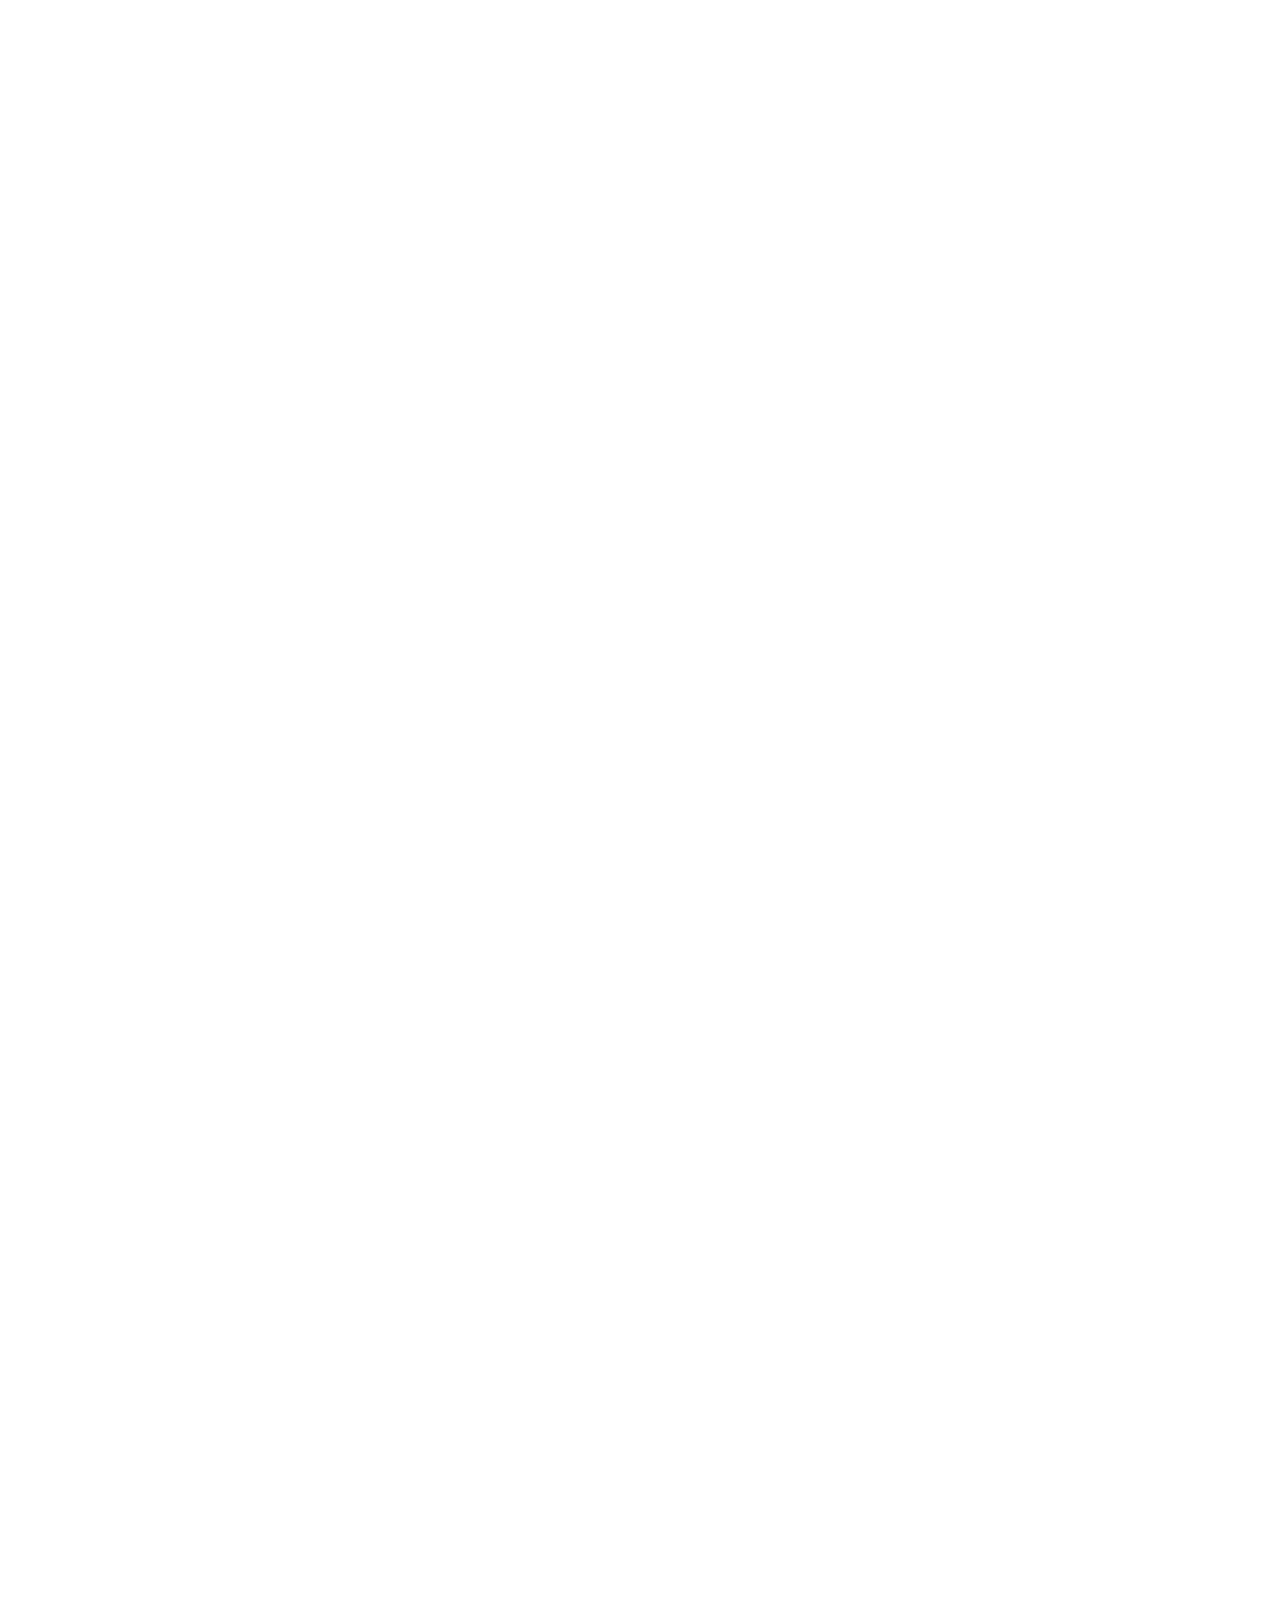
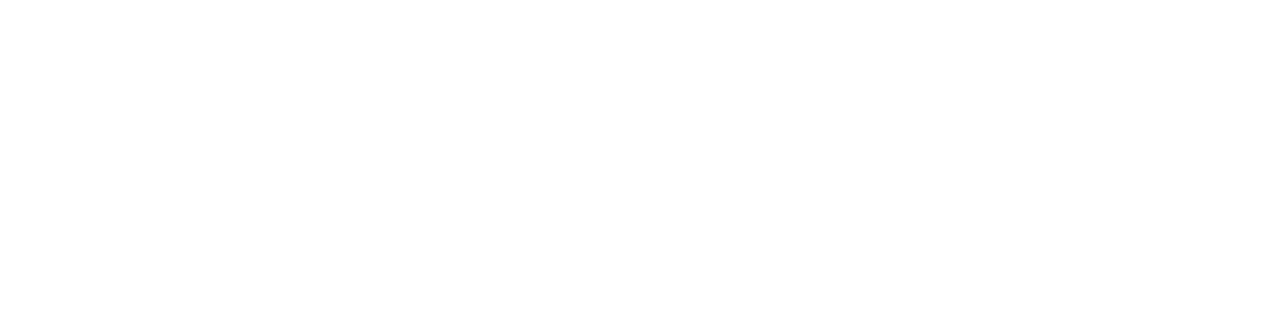
==== commit 4dcb2406: "Finalizacao do projeto" ====
--- a/index.html
+++ b/index.html
@@ -39,8 +39,8 @@
                 <li><a href="bedwars.html" class="dropdown-item">BedWars</a></li>
                 <li><a href="fullpvp.html" class="dropdown-item">Full PVP</a></li>
                 <li><a href="skywars.html" class="dropdown-item">SkyWars</a></li>
-                <li><a href="skywars.html" class="dropdown-item">Dayz</a></li>
-                <li><a href="skywars.html" class="dropdown-item">Hunger Games</a></li>
+                <li><a href="dayz.html" class="dropdown-item">Dayz</a></li>
+                <li><a href="hungergames.html" class="dropdown-item">Hunger Games</a></li>
               </ul>
             </li>
           </ul>
@@ -190,7 +190,7 @@
           </p>
         </div>
         <div class="col-md-6 col-lg-4 text-center mb-5" data-aos="fade-up">
-          <img src="./images/mrStiflerHead.png" alt="Foto de MrStifler" class="img-fluid w-50 rounded-circle mb-4">
+          <img src="./images/mrStiflerImg.jpg" alt="Foto de MrStifler" class="img-fluid w-50 rounded-circle mb-4">
           <h2 class="text-vermelho font-weight-light mb-4">MrStifler</h2>
           <p class="text-branco mb-4">Diretor</p>
           <p>
